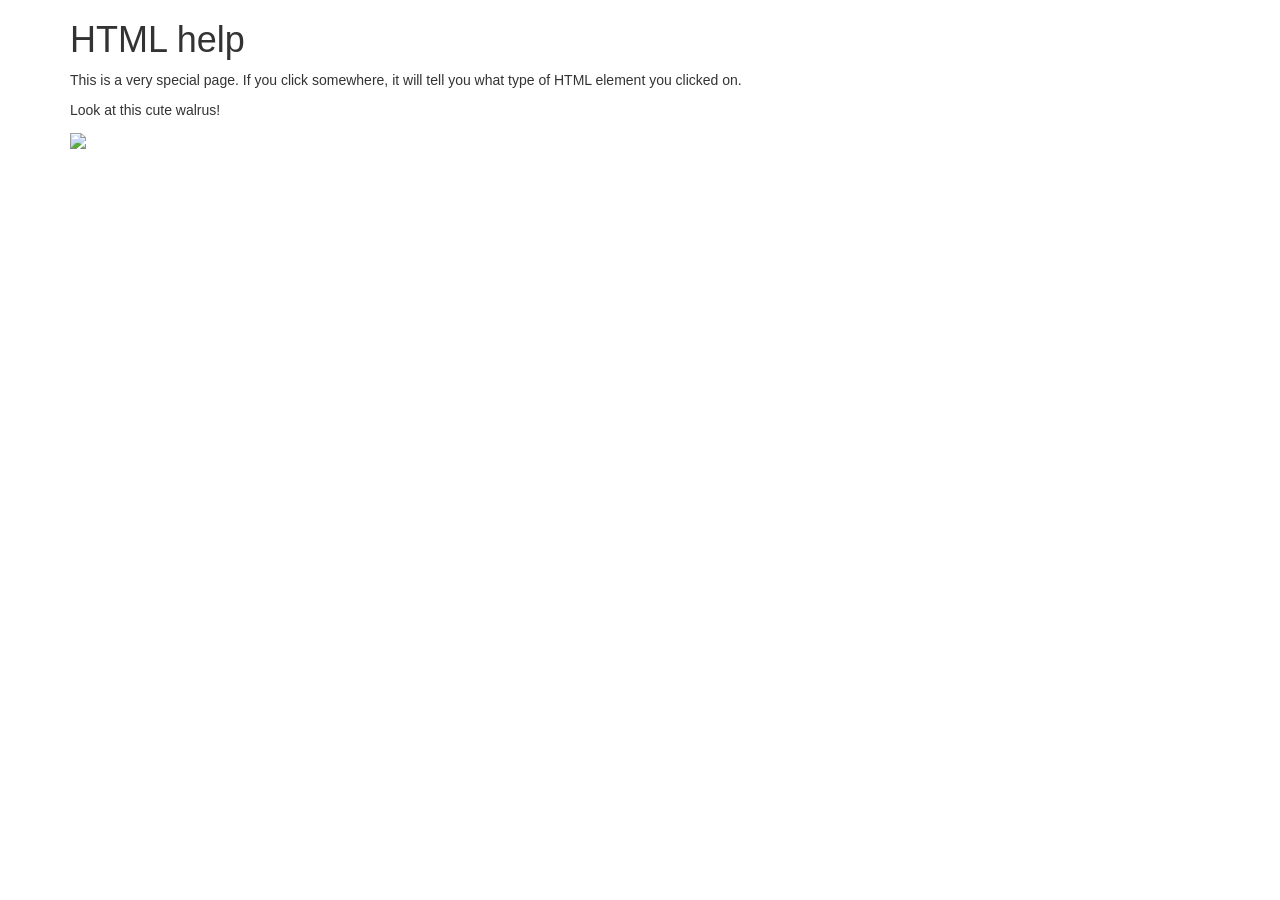
==== clicky.html @ ab501bef "Add calculator and message jquery clicks" ====
<!DOCTYPE html>
<html>
  <head>
    <link href="css/bootstrap.css" rel="stylesheet" type="text/css">
    <title>HTML help</title>
  </head>
  <body>
    <div class="container">
      <h1>HTML help</h1>

      <p>This is a very special page. If you click somewhere, it will tell you what type of HTML element you clicked on.</p>

      <p>Look at this cute walrus!</p>
      <img src="img/walrus.jpg">
    </div>

    <script src="js/jquery-3.2.1.js"></script>
    <script src="js/scripts.js"></script>
  </body>
</html>
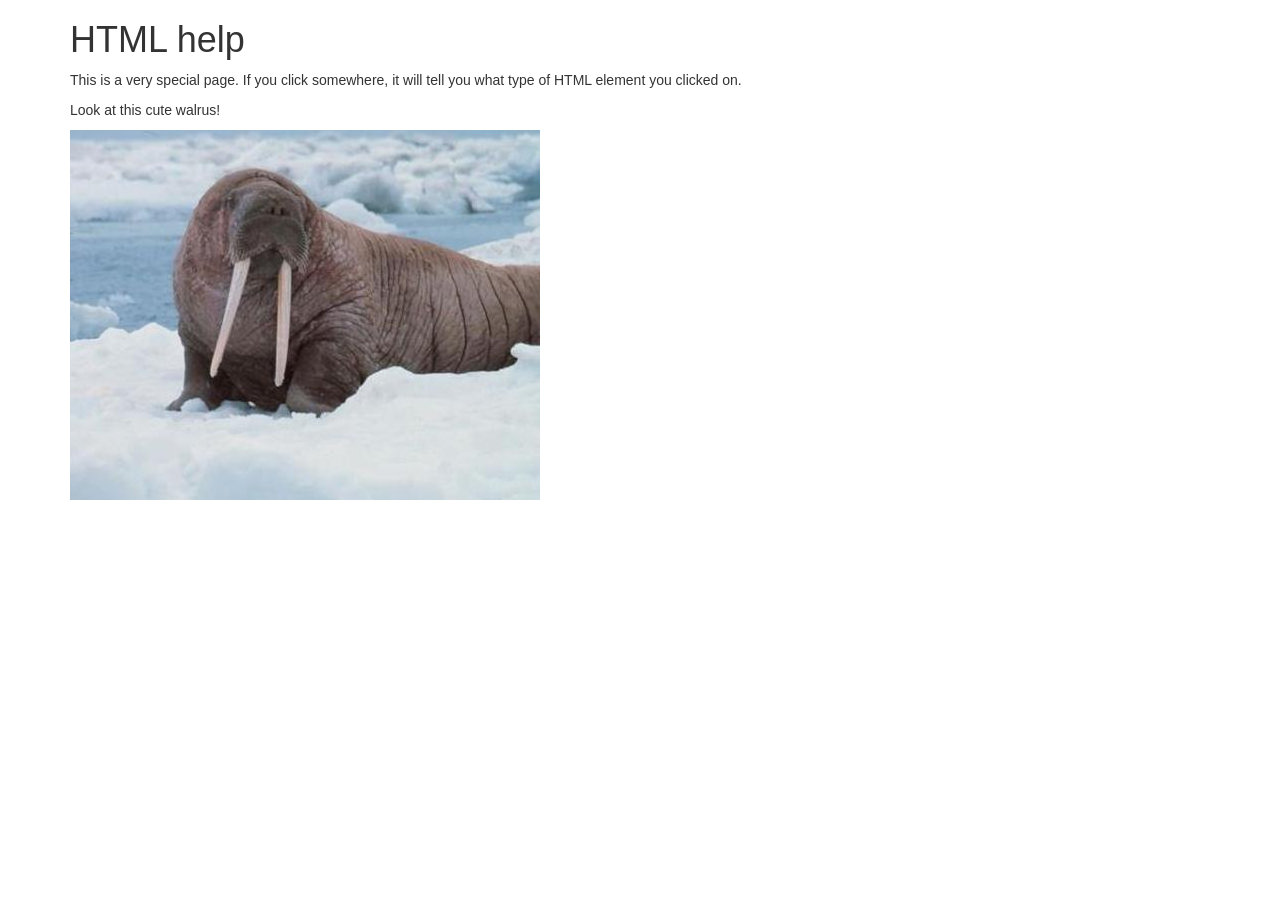
==== commit 35364284: "jQuery/CSS for hiding/showing walrus pick and fading in a warning" ====
--- a/clicky.html
+++ b/clicky.html
@@ -2,6 +2,7 @@
 <html>
   <head>
     <link href="css/bootstrap.css" rel="stylesheet" type="text/css">
+    <link href="css/styles.css" rel="stylesheet" type="text/css">
     <title>HTML help</title>
   </head>
   <body>
--- a/css/styles.css
+++ b/css/styles.css
@@ -0,0 +1,16 @@
+.walrus-showing {
+  display: none;
+}
+
+.warning {
+  display: none;
+}
+
+.clickable {
+  cursor: pointer;
+  color: #0088cc;
+}
+
+.clickable:hover {
+  text-decoration: underline;
+}
